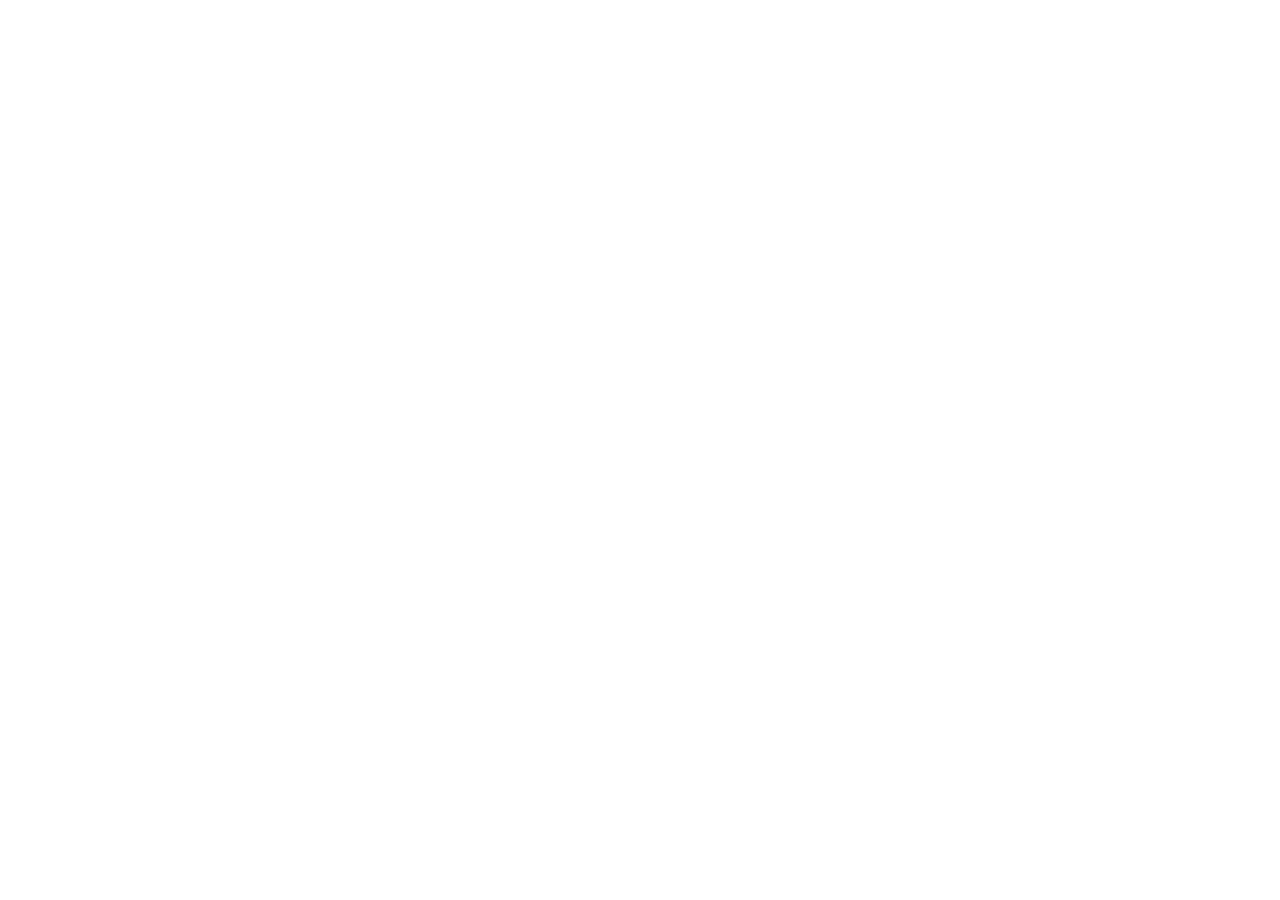
==== monica_mendes_montanha/week02/day01/html-labs/brooklyn/index.html @ a4030b55 "initial commit html&css week02_day01" ====
<!doctype html>
<html lang="en">
<head>
    	<meta charset="utf-8">
    	<meta name="description" content="">
    	<meta name="keywords" content="">
	
		<title>Brook &amp; Lyn</title>
		
		<!-- external CSS link -->
		<link rel="stylesheet" href="css/normalize.css">
		<link rel="stylesheet" href="css/style.css">
</head>

<body>
	<div id="container">


	</div><!-- #container --> 
</body>
</html>
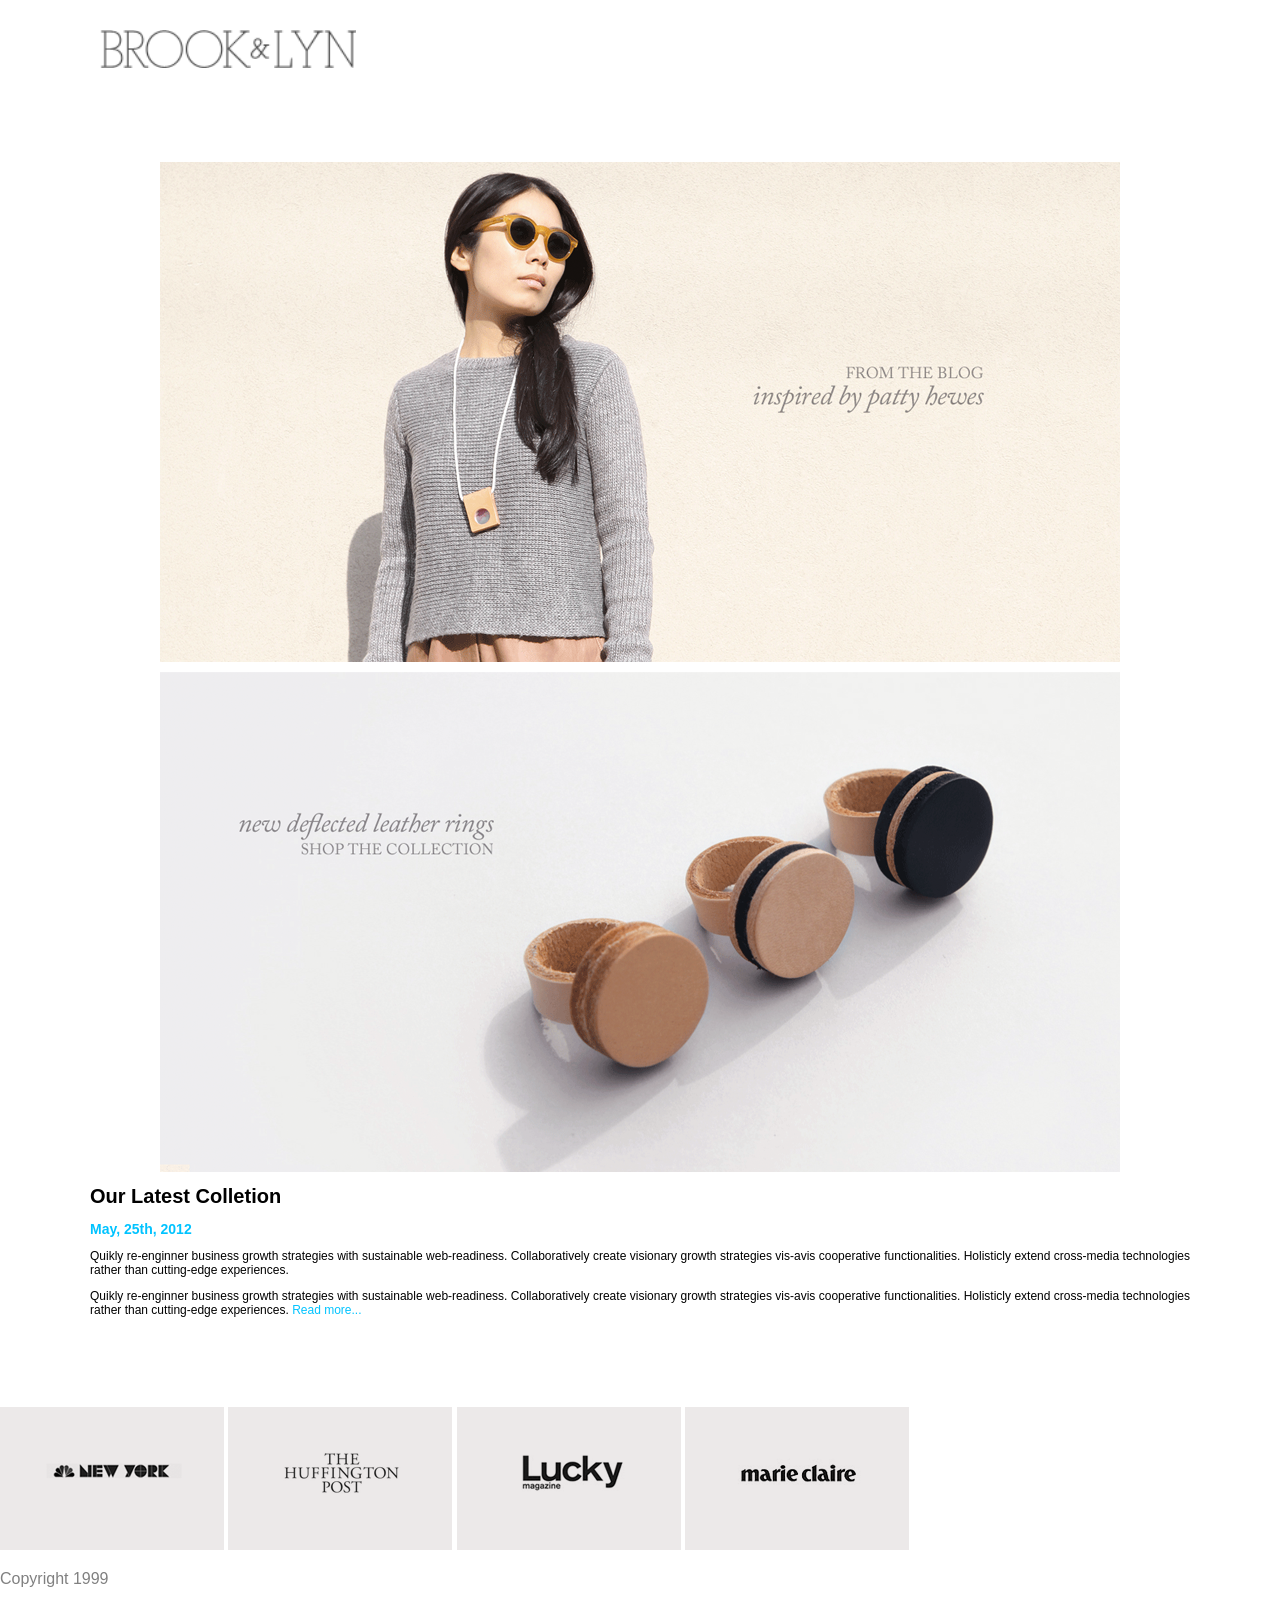
==== commit 94b38e22: "started brooklyn page" ====
--- a/monica_mendes_montanha/week02/day01/html-labs/brooklyn/index.html
+++ b/monica_mendes_montanha/week02/day01/html-labs/brooklyn/index.html
@@ -1,21 +1,49 @@
-<!doctype html>
+<!DOCTYPE html>
 <html lang="en">
-<head>
-    	<meta charset="utf-8">
-    	<meta name="description" content="">
-    	<meta name="keywords" content="">
-	
-		<title>Brook &amp; Lyn</title>
-		
-		<!-- external CSS link -->
-		<link rel="stylesheet" href="css/normalize.css">
-		<link rel="stylesheet" href="css/style.css">
-</head>
+  <head>
+    <meta charset="utf-8" />
+    <meta name="description" content="" />
+    <meta name="keywords" content="" />
 
-<body>
-	<div id="container">
+    <title>Brook &amp; Lyn</title>
 
+    <!-- external CSS link -->
+    <link rel="stylesheet" href="css/normalize.css" />
+    <link rel="stylesheet" href="css/style.css" />
+  </head>
 
-	</div><!-- #container --> 
-</body>
-</html>+  <body>
+    <header>
+      <img class="logo" src="images/brook-and-lyn-logo.gif" />
+    </header>
+    <div id="container">
+      <img class="imgtop01" src="images/home-bloghero.png" />
+      <img class="imgtop02" src="images/home-rings.png" />
+      <h1>Our Latest Colletion</h1>
+      <h2><a>May, 25th, 2012</a></h2>
+      <p>
+        Quikly re-enginner business growth strategies with sustainable
+        web-readiness. Collaboratively create visionary growth strategies
+        vis-avis cooperative functionalities. Holisticly extend cross-media
+        technologies rather than cutting-edge experiences.
+      </p>
+      <p>
+        Quikly re-enginner business growth strategies with sustainable
+        web-readiness. Collaboratively create visionary growth strategies
+        vis-avis cooperative functionalities. Holisticly extend cross-media
+        technologies rather than cutting-edge experiences. <a>Read more...</a>
+      </p>
+    </div>
+    <!-- #container -->
+  </body>
+  <footer>
+    <div class="imagens_footer">
+      <img src="images/press-nbcnewyork.gif" />
+      <img src="images/press-huffpost.gif" />
+      <img src="images/press-logo_lucky.gif" />
+      <img src="images/press-marieclaire.gif" />
+    </div>
+
+    <p class="copyright">Copyright 1999</p>
+  </footer>
+</html>
--- a/monica_mendes_montanha/week02/day01/html-labs/brooklyn/css/style.css
+++ b/monica_mendes_montanha/week02/day01/html-labs/brooklyn/css/style.css
@@ -0,0 +1,55 @@
+/*
+
+## Style Hints:
+
+Body Font Size = 12px
+	 Line Height = 17px
+	 Font Family = "Times New Roman", serif
+	 Font Color = #656565
+
+Link Hover Color = #20222a
+
+*/
+
+.logo {
+  width: 20%;
+  margin: 30px 0px 0 100px;
+}
+body {
+  margin: auto;
+}
+
+h1 {
+  font-size: 20px;
+}
+
+h2 {
+  font-size: 14px;
+  font-style: normal;
+}
+
+a {
+  color: rgb(0, 195, 255);
+}
+
+.imgtop01, .imgtop02 {
+  max-width: 100%;
+  margin: auto;
+  display: block;
+  margin-top: 10px;
+
+}
+
+#container {
+  margin: 90px;
+  text-align: justify;
+  font-size:12px;
+}
+
+.imagens_footer {
+  margin: auto;
+}
+
+.copyright {
+  color: gray;
+}
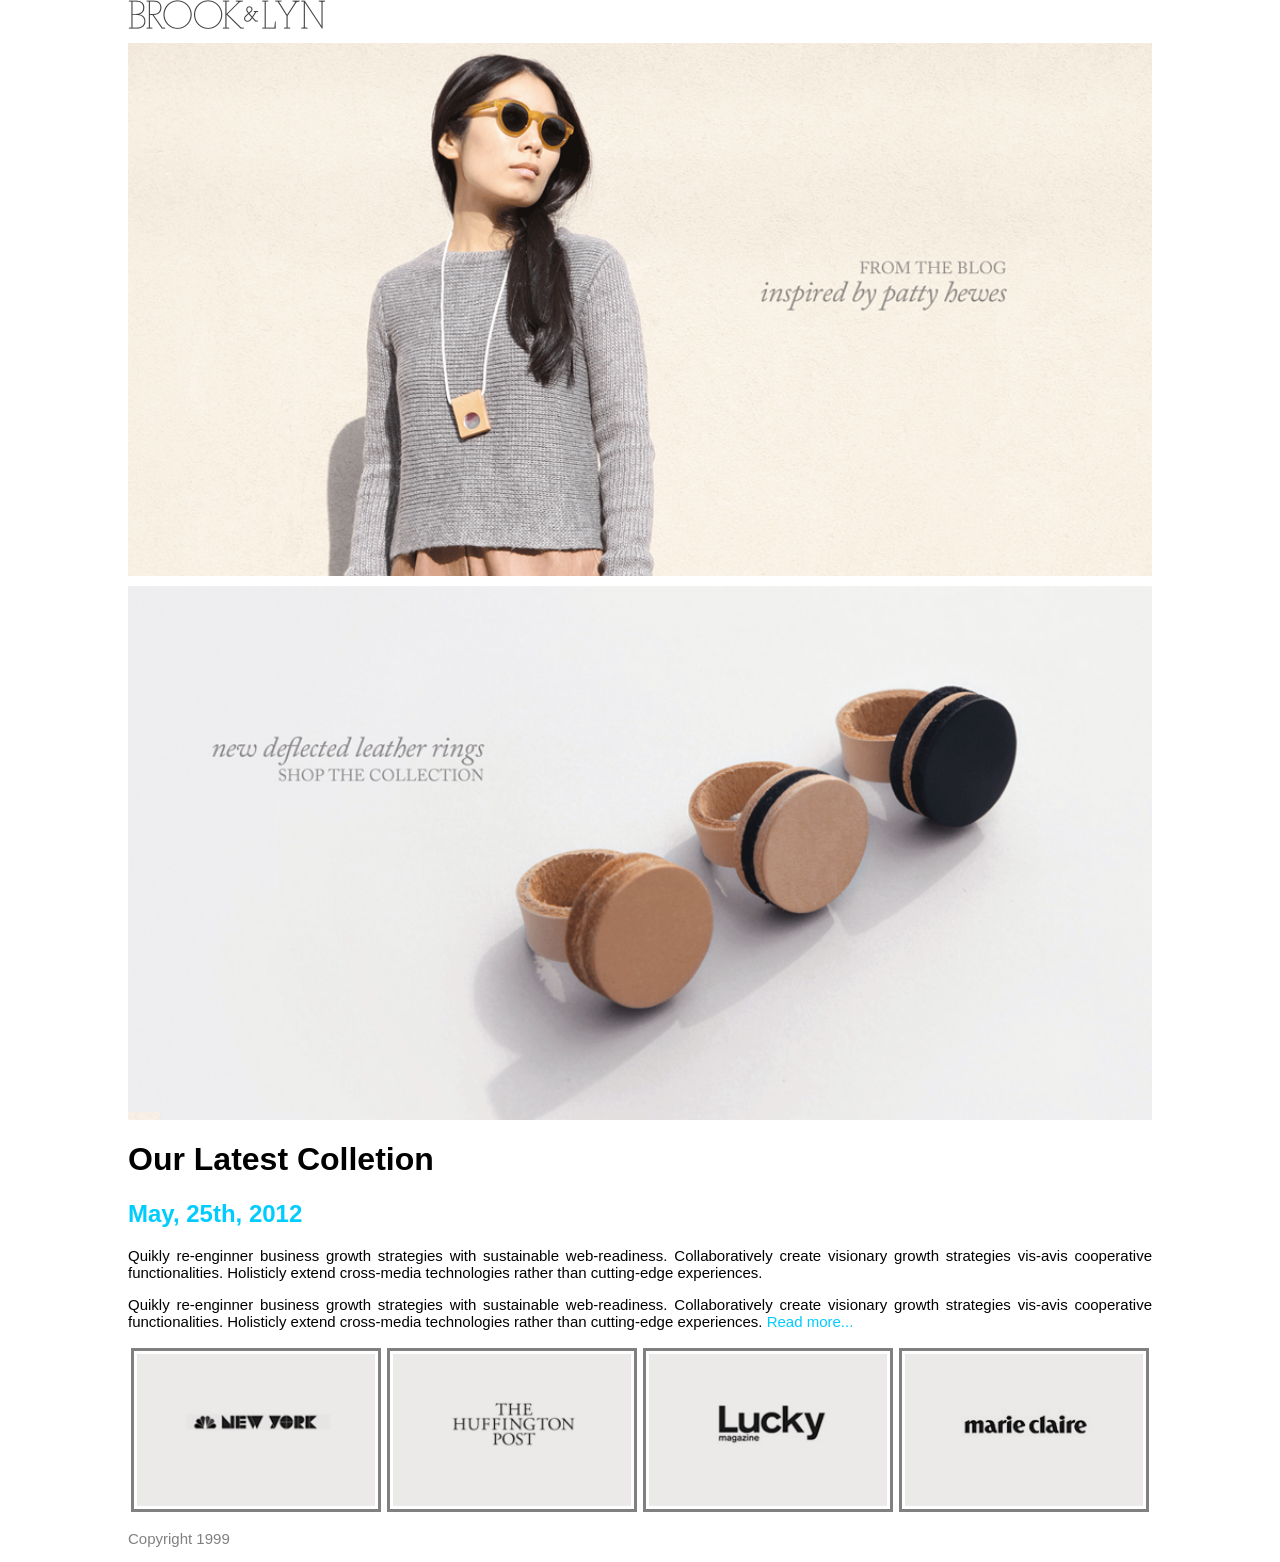
==== commit 977cba9f: "finished the layout of brooklyn page" ====
--- a/monica_mendes_montanha/week02/day01/html-labs/brooklyn/index.html
+++ b/monica_mendes_montanha/week02/day01/html-labs/brooklyn/index.html
@@ -13,37 +13,42 @@
   </head>
 
   <body>
-    <header>
-      <img class="logo" src="images/brook-and-lyn-logo.gif" />
-    </header>
-    <div id="container">
-      <img class="imgtop01" src="images/home-bloghero.png" />
-      <img class="imgtop02" src="images/home-rings.png" />
-      <h1>Our Latest Colletion</h1>
-      <h2><a>May, 25th, 2012</a></h2>
-      <p>
-        Quikly re-enginner business growth strategies with sustainable
-        web-readiness. Collaboratively create visionary growth strategies
-        vis-avis cooperative functionalities. Holisticly extend cross-media
-        technologies rather than cutting-edge experiences.
-      </p>
-      <p>
-        Quikly re-enginner business growth strategies with sustainable
-        web-readiness. Collaboratively create visionary growth strategies
-        vis-avis cooperative functionalities. Holisticly extend cross-media
-        technologies rather than cutting-edge experiences. <a>Read more...</a>
-      </p>
+    <div class="main">
+      <div class="logo">
+        <img src="images/brook-and-lyn-logo.gif" />
+      </div>
+      <div id="container" class="content">
+        <img class="imgtop01" src="images/home-bloghero.png" />
+        <img class="imgtop02" src="images/home-rings.png" />
+      </div>
+      <div>
+        <h1>Our Latest Colletion</h1>
+        <h2><a>May, 25th, 2012</a></h2>
+        <p>
+          Quikly re-enginner business growth strategies with sustainable
+          web-readiness. Collaboratively create visionary growth strategies
+          vis-avis cooperative functionalities. Holisticly extend cross-media
+          technologies rather than cutting-edge experiences.
+        </p>
+        <p>
+          Quikly re-enginner business growth strategies with sustainable
+          web-readiness. Collaboratively create visionary growth strategies
+          vis-avis cooperative functionalities. Holisticly extend cross-media
+          technologies rather than cutting-edge experiences. <a>Read more...</a>
+        </p>
+      </div>
+      <div class="all_images">
+          <img class="imagens_footer" src="images/press-nbcnewyork.gif" />
+          <img class="imagens_footer" src="images/press-huffpost.gif" />
+          <img class="imagens_footer" src="images/press-logo_lucky.gif" />
+          <img class="imagens_footer" src="images/press-marieclaire.gif" />
+        </div>
+        <p class="copyright">Copyright 1999</p>
+
+      <!-- #container -->
     </div>
-    <!-- #container -->
   </body>
   <footer>
-    <div class="imagens_footer">
-      <img src="images/press-nbcnewyork.gif" />
-      <img src="images/press-huffpost.gif" />
-      <img src="images/press-logo_lucky.gif" />
-      <img src="images/press-marieclaire.gif" />
-    </div>
 
-    <p class="copyright">Copyright 1999</p>
   </footer>
 </html>
--- a/monica_mendes_montanha/week02/day01/html-labs/brooklyn/css/style.css
+++ b/monica_mendes_montanha/week02/day01/html-labs/brooklyn/css/style.css
@@ -11,45 +11,52 @@
 
 */
 
-.logo {
-  width: 20%;
-  margin: 30px 0px 0 100px;
-}
-body {
-  margin: auto;
+.main {
+  width: 80%;
+  margin: 0 auto;
+  display: flex;
+  flex-direction: column;
+  align-items: center;
 }
 
-h1 {
-  font-size: 20px;
+.main > * {
+  width: 100%;
 }
 
-h2 {
-  font-size: 14px;
-  font-style: normal;
+
+.content {
+  display: flex;
+  flex-direction: column;
+  align-items: center;
 }
 
-a {
-  color: rgb(0, 195, 255);
+.content > * {
+  width: 100%;
+  padding-top: 10px;
 }
 
-.imgtop01, .imgtop02 {
-  max-width: 100%;
-  margin: auto;
-  display: block;
-  margin-top: 10px;
-
+.all_images {
+  display: flex;
+  flex-direction: row;
+  justify-content: space-between;
 }
 
-#container {
-  margin: 90px;
-  text-align: justify;
-  font-size:12px;
+.all_images > * {
+  border: solid 3px grey;
+  padding: 3px;
+  width: 100%;
+  margin: 3px;
 }
 
-.imagens_footer {
-  margin: auto;
+p {
+  font-size:15px;
+  text-align: justify;
 }
 
 .copyright {
   color: gray;
-}+}
+
+a {
+  color: #00ccff;
+}
